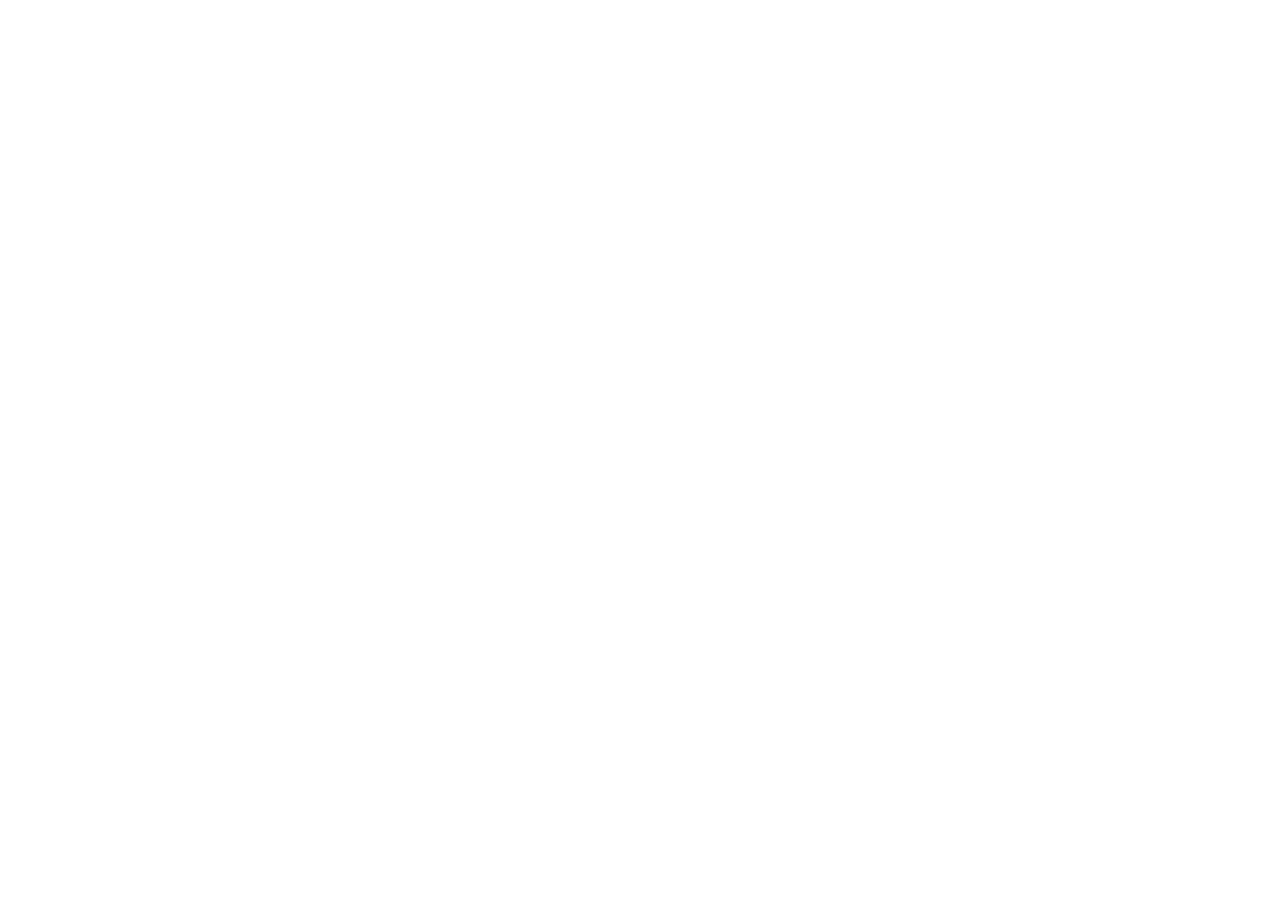
==== docs/index.html @ 12bbf56d "docs agregado" ====
<!doctype html><html lang="en"><head><meta charset="utf-8"/><link rel="icon" href="/favicon.ico"/><meta name="viewport" content="width=device-width,initial-scale=1"/><meta name="theme-color" content="#000000"/><meta name="description" content="Web site created using create-react-app"/><link rel="apple-touch-icon" href="/logo192.png"/><link rel="stylesheet" href="https://cdnjs.cloudflare.com/ajax/libs/animate.css/4.1.1/animate.min.css"/><link rel="manifest" href="/manifest.json"/><title>GiftExpertApp</title><script defer="defer" src="/static/js/main.58d17ac5.js"></script><link href="/static/css/main.de6706ab.css" rel="stylesheet"></head><body><noscript>You need to enable JavaScript to run this app.</noscript><div id="root"></div></body></html>
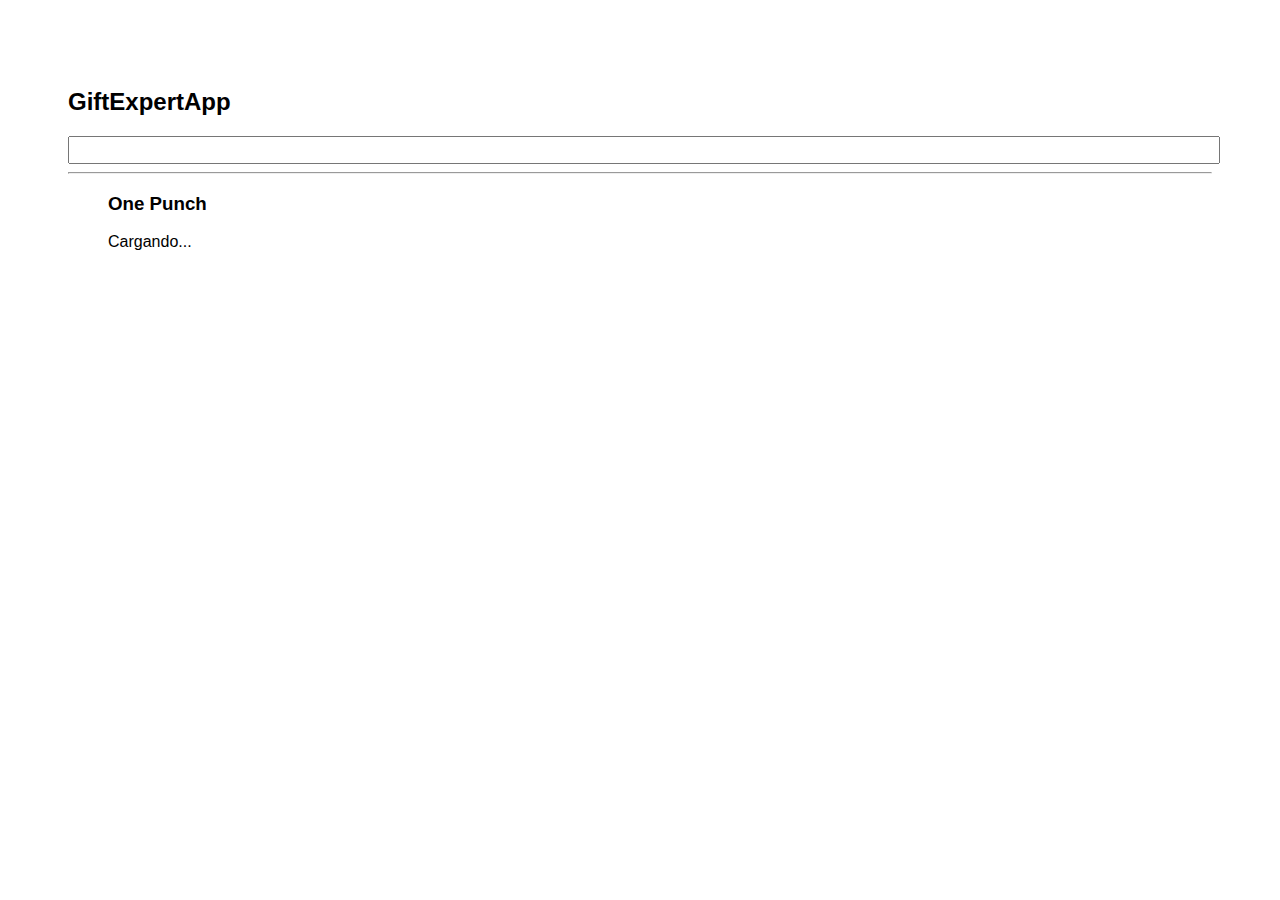
==== commit b925a2e3: "index corregido" ====
--- a/docs/index.html
+++ b/docs/index.html
@@ -1 +1,61 @@
-<!doctype html><html lang="en"><head><meta charset="utf-8"/><link rel="icon" href="/favicon.ico"/><meta name="viewport" content="width=device-width,initial-scale=1"/><meta name="theme-color" content="#000000"/><meta name="description" content="Web site created using create-react-app"/><link rel="apple-touch-icon" href="/logo192.png"/><link rel="stylesheet" href="https://cdnjs.cloudflare.com/ajax/libs/animate.css/4.1.1/animate.min.css"/><link rel="manifest" href="/manifest.json"/><title>GiftExpertApp</title><script defer="defer" src="/static/js/main.58d17ac5.js"></script><link href="/static/css/main.de6706ab.css" rel="stylesheet"></head><body><noscript>You need to enable JavaScript to run this app.</noscript><div id="root"></div></body></html>+<!doctype html>
+<html lang="en">
+<head>
+    <meta charset="utf-8"></meta>
+
+    <link
+        rel="icon"
+        href="./favicon.ico"
+    ></link>
+
+    <meta
+        name="viewport"
+        content="width=device-width,initial-scale=1"
+    ></meta>
+
+    <meta
+        name="theme-color"
+        content="#000000"
+    ></meta>
+
+    <meta
+        name="description"
+        content="Web site created using create-react-app"
+    ></meta>
+
+    <link
+        rel="apple-touch-icon"
+        href="./logo192.png"
+    ></link>
+
+    <link
+        rel="stylesheet"
+        href="https://cdnjs.cloudflare.com/ajax/libs/animate.css/4.1.1/animate.min.css"
+    ></link>
+
+    <link
+        rel="manifest"
+        href="./manifest.json"
+    ></link>
+
+    <title>GiftExpertApp</title>
+
+    <script
+        defer="defer"
+        src="./static/js/main.58d17ac5.js"
+    ></script>
+
+    <link
+        href="./static/css/main.de6706ab.css"
+        rel="stylesheet"
+    ></link>
+</head>
+
+<body>
+    <noscript>
+        You need to enable JavaScript to run this app.
+    </noscript>
+
+    <div id="root"></div>
+</body>
+</html>--- a/docs/static/css/main.de6706ab.css
+++ b/docs/static/css/main.de6706ab.css
@@ -0,0 +1,2 @@
+*{font-family:Arial,Helvetica,sans-serif}body{padding:60px}input{color:gray;font-size:1.2rem;width:100%}.card{align-content:center;border:3px solid grey;border-radius:6px;margin-bottom:10px;margin-left:10px;overflow:hidden}.card-grid{display:flex;flex-direction:row;flex-wrap:wrap}.card p{padding:1rem;text-align:center}.card img{max-height:300px}
+/*# sourceMappingURL=main.de6706ab.css.map*/